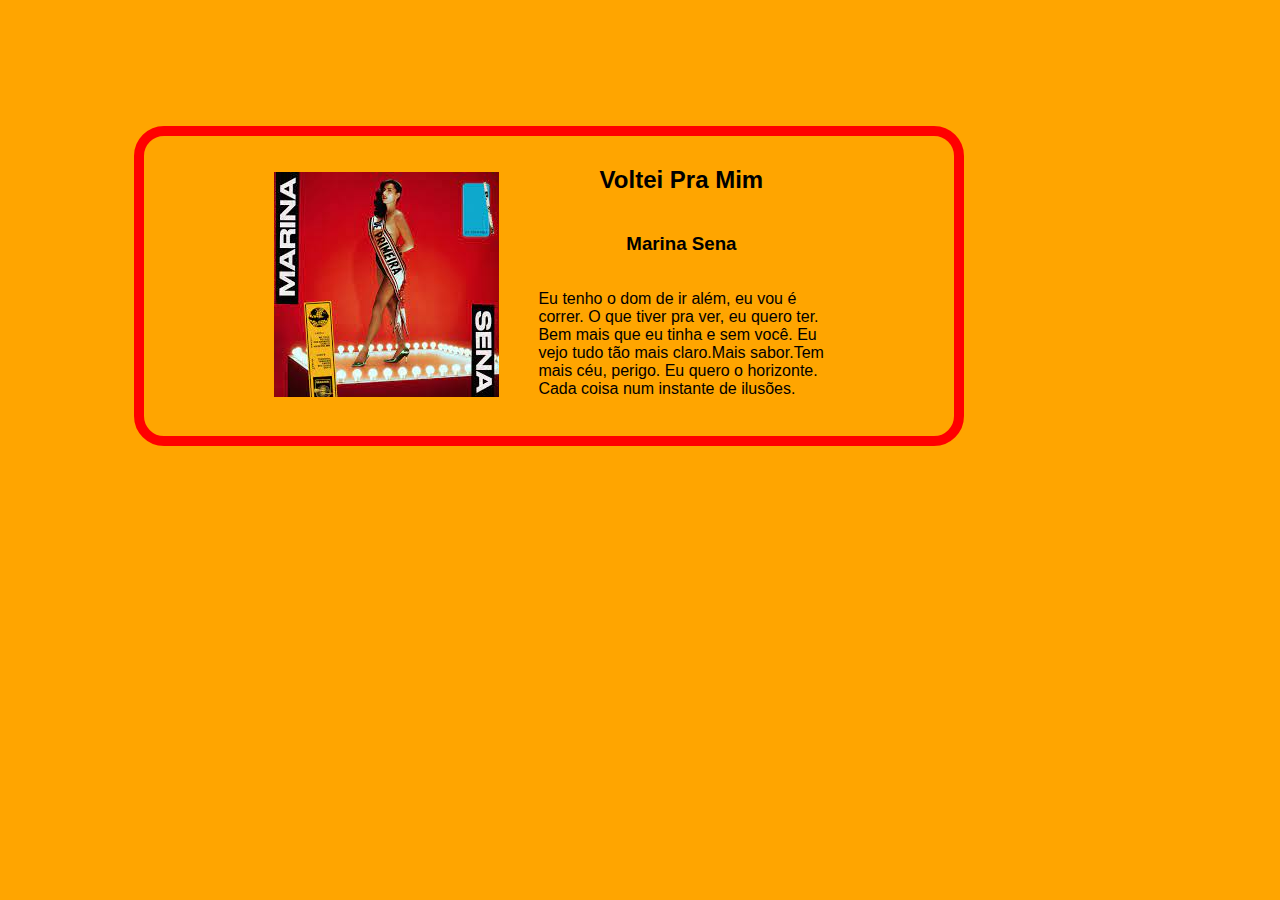
==== .vscode/aula07.html @ da70e610 "trecho de uma musica" ====
<!DOCTYPE html>
<html lang="pt-br">
<head>
    <meta charset="UTF-8">
    <meta name="viewport" content="width=device-width, initial-scale=1.0">
    <title>Mentoria edson 07.07</title>
    <link rel="stylesheet" href="aula07.css">
</head>
<body>

<div class="musica">

 <div class="caixa1">
    <a href="https://www.youtube.com/watch?v=eoKOOnchcbg" target="_blank">
    <img src="imagens/deprimeira.jpg" class="capa">
    </a>
 </div>
    
 <div class="caixa">
    <h2>Voltei Pra Mim</h2>
    <h3>Marina Sena</h3>        
    <p>Eu tenho o dom de ir além, eu vou é correr. O que tiver pra ver, eu quero ter. Bem mais que eu tinha e sem você. Eu vejo tudo tão mais claro.Mais sabor.Tem mais céu, perigo. Eu quero o horizonte. Cada coisa num instante de ilusões. </p>
 </div>

</div>
   

</body>
</html>
---- .vscode/aula07.css ----
body{
  background-color: orange;
  color: black;
  font-family: sans-serif;  
}
.musica{
width:550px;
height: 100px;
display:flex;
flex-direction:row;
border-radius: 30px;
border: 10px solid red;
padding: 100px 130px;
margin: 10%;
align-items:center;
justify-content: space-between;
}

.caixa{
  width: 52%;
  height: 280px;
  flex-direction:column;
  align-items: center;
  display: flex;
  text-align:justify-all;
}
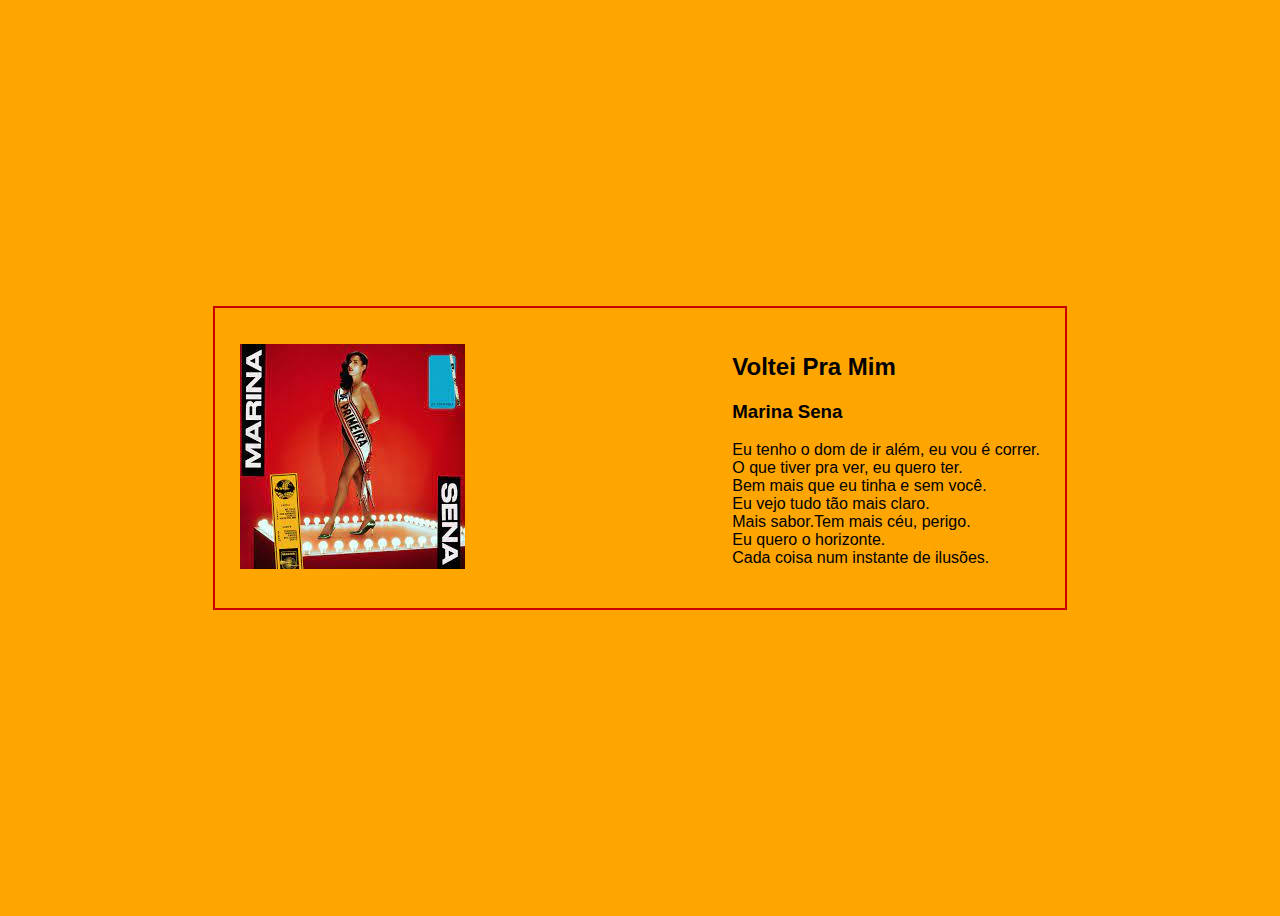
==== commit e1bf317e: "alteracoes" ====
--- a/.vscode/aula07.html
+++ b/.vscode/aula07.html
@@ -8,7 +8,7 @@
 </head>
 <body>
 
-<div class="musica">
+<div class="container">
 
  <div class="caixa1">
     <a href="https://www.youtube.com/watch?v=eoKOOnchcbg" target="_blank">
@@ -19,7 +19,15 @@
  <div class="caixa">
     <h2>Voltei Pra Mim</h2>
     <h3>Marina Sena</h3>        
-    <p>Eu tenho o dom de ir além, eu vou é correr. O que tiver pra ver, eu quero ter. Bem mais que eu tinha e sem você. Eu vejo tudo tão mais claro.Mais sabor.Tem mais céu, perigo. Eu quero o horizonte. Cada coisa num instante de ilusões. </p>
+    <p>
+      Eu tenho o dom de ir além, eu vou é correr. <br>
+      O que tiver pra ver, eu quero ter. <br>
+      Bem mais que eu tinha e sem você. <br>
+      Eu vejo tudo tão mais claro. <br>
+      Mais sabor.Tem mais céu, perigo. <br>
+      Eu quero o horizonte. <br>
+      Cada coisa num instante de ilusões. 
+   </p>
  </div>
 
 </div>
--- a/.vscode/aula07.css
+++ b/.vscode/aula07.css
@@ -1,9 +1,32 @@
 body{
   background-color: orange;
   color: black;
-  font-family: sans-serif;  
+  font-family: sans-serif;
+  display: flex;
+  align-items: center; 
+  justify-content: center; 
+  height: 100vh;
 }
-.musica{
+.container{
+  width:800px;
+  height: 300px ;
+  border: 2px solid rgb(201, 1, 1) ;
+  display: flex;
+  align-items: center;
+  justify-content: space-between;
+  padding: 0 25px 0 25px;
+}
+
+
+
+
+
+
+
+
+
+
+/* .musica{
 width:550px;
 height: 100px;
 display:flex;
@@ -24,6 +47,7 @@
   display: flex;
   text-align:justify-all;
 }
+*/
 
 
 
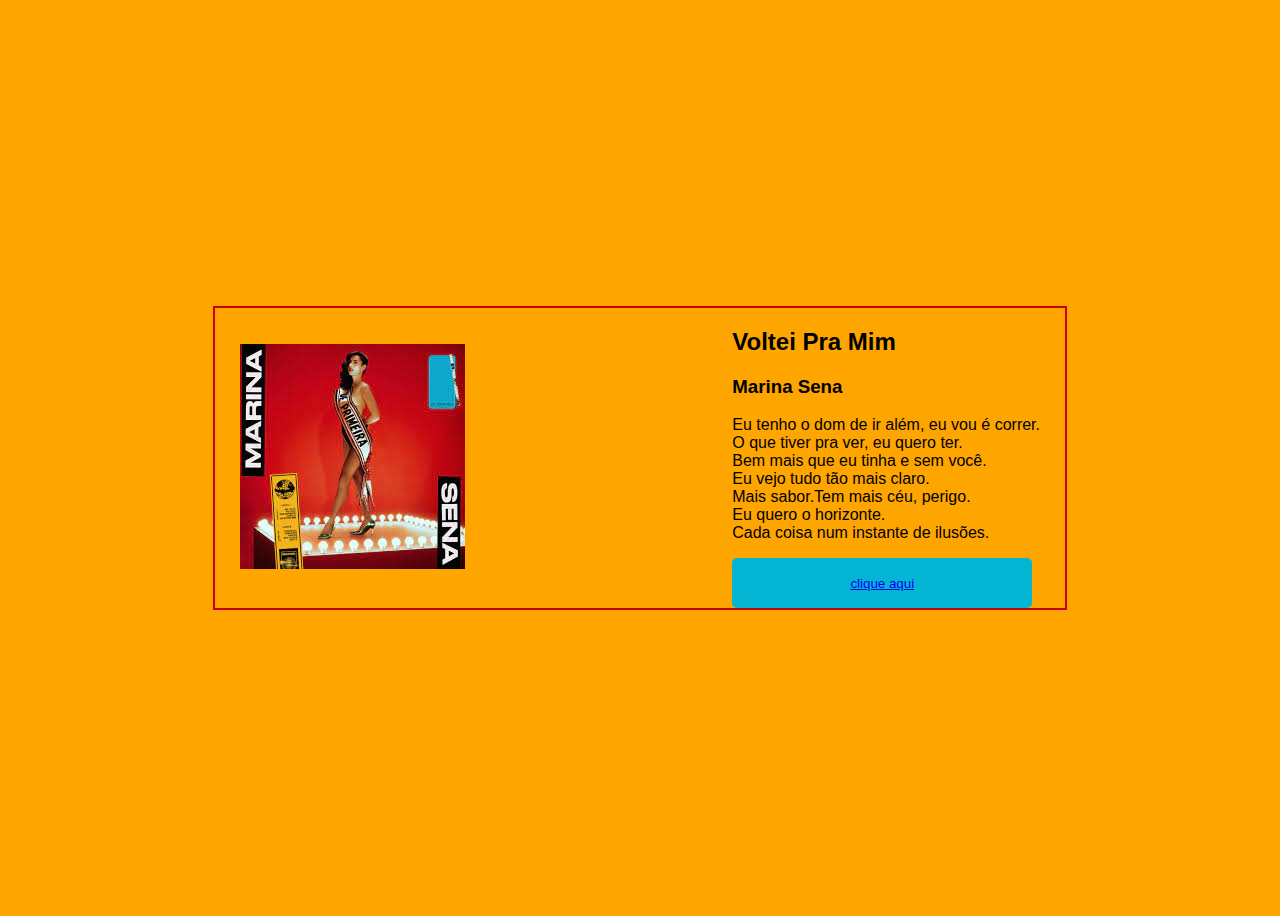
==== commit 0f22f5c7: "bota_musica" ====
--- a/.vscode/aula07.html
+++ b/.vscode/aula07.html
@@ -10,25 +10,26 @@
 
 <div class="container">
 
- <div class="caixa1">
-    <a href="https://www.youtube.com/watch?v=eoKOOnchcbg" target="_blank">
-    <img src="imagens/deprimeira.jpg" class="capa">
-    </a>
- </div>
+   <div class="caixa1">
+      <img src="imagens/deprimeira.jpg" class="capa">
+      </a>
+   </div>
     
- <div class="caixa">
-    <h2>Voltei Pra Mim</h2>
-    <h3>Marina Sena</h3>        
-    <p>
-      Eu tenho o dom de ir além, eu vou é correr. <br>
-      O que tiver pra ver, eu quero ter. <br>
-      Bem mais que eu tinha e sem você. <br>
-      Eu vejo tudo tão mais claro. <br>
-      Mais sabor.Tem mais céu, perigo. <br>
-      Eu quero o horizonte. <br>
-      Cada coisa num instante de ilusões. 
-   </p>
- </div>
+   <div class="caixa">
+      <h2>Voltei Pra Mim</h2>
+      <h3>Marina Sena</h3>        
+      <p>
+         Eu tenho o dom de ir além, eu vou é correr. <br>
+         O que tiver pra ver, eu quero ter. <br>
+         Bem mais que eu tinha e sem você. <br>
+         Eu vejo tudo tão mais claro. <br>
+         Mais sabor.Tem mais céu, perigo. <br>
+         Eu quero o horizonte. <br>
+         Cada coisa num instante de ilusões. 
+      </p>
+
+      <button class="botao"><a href="https://www.youtube.com/watch?v=eoKOOnchcbg" target="_blank">clique aqui</a></button>
+   </div>
 
 </div>
    
--- a/.vscode/aula07.css
+++ b/.vscode/aula07.css
@@ -17,6 +17,23 @@
   padding: 0 25px 0 25px;
 }
 
+.botao{
+  box-sizing: border-box;
+  border: none;
+  width: 300px;
+  height: 50px;
+  background-color: #04b5d4;
+  color: white;
+  cursor: pointer;
+  transition: 0.7s;
+  border-radius: 5px;
+}
+.botao:hover{
+background: none;
+border: #b40606 2px solid;
+color: rgb(233, 56, 3);
+border-radius: 5px;
+}
 
 
 
